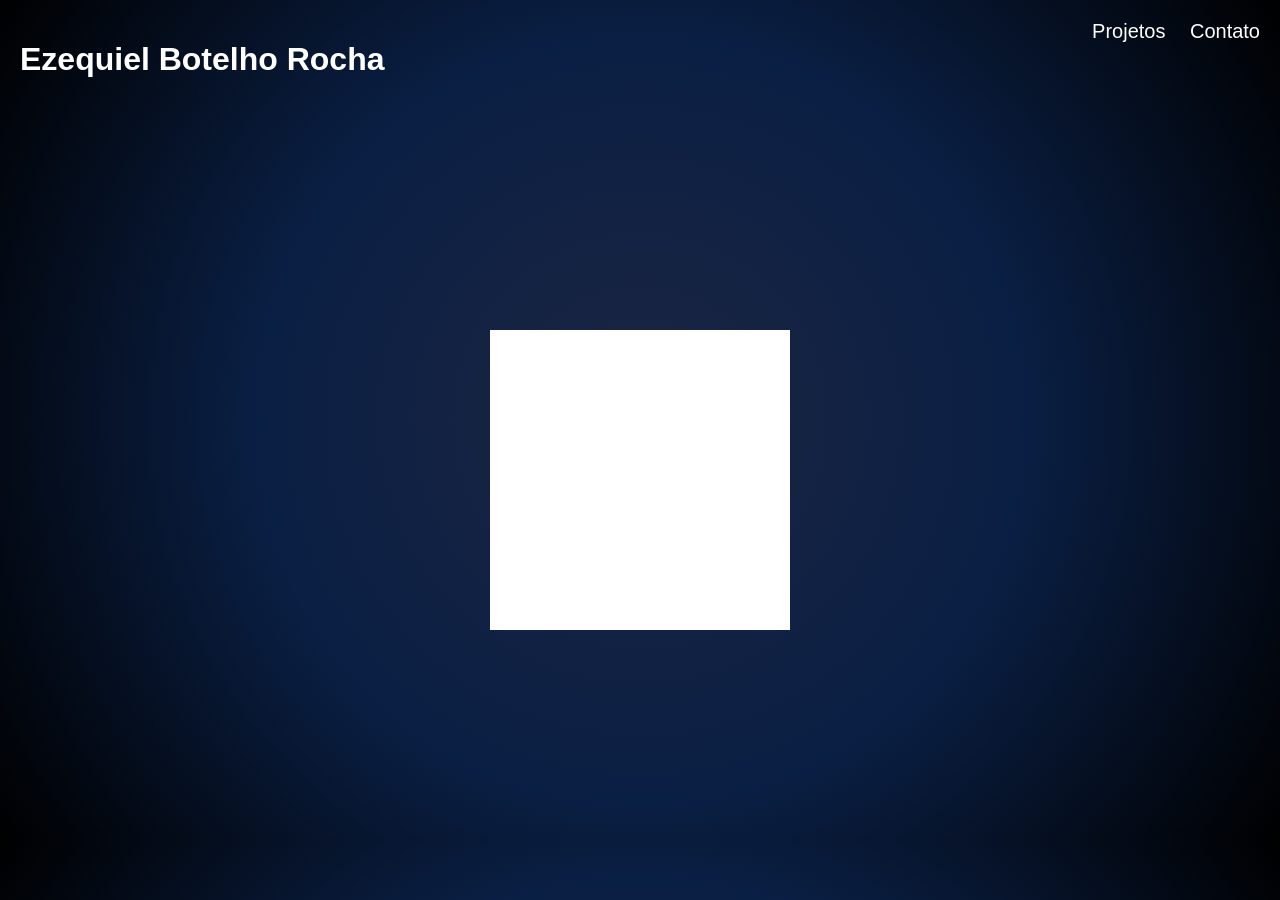
==== full stack/Animação/Animation.html @ a7196c16 "Add files via upload" ====
<!DOCTYPE html>
<html lang="en">
<head>
    <meta charset="UTF-8">
    <meta name="viewport" content="width=device-width, initial-scale=1.0">
    <title>Animação</title>
    <link rel="stylesheet" href="Animation.css">
</head>
<body>

<header>
    <h1>Ezequiel Botelho Rocha</h1>
    <nav>
        <a href="../projetos/projects.html">Projetos</a>
        <a href="#">Contato</a>
    </nav>
</header>

    <div class="animacao1">
    <canvas id="animacao" width="300" height="300"></canvas>
    </div>


    <script src="Animation.js" type="text/javascript"></script>
</body>
</html>
---- full stack/Animação/Animation.css ----
body {
    margin: 0;
    font-family: Arial, sans-serif;
    background: radial-gradient(circle, #1c2541, #0a1f44, #000000);
    color: white;
}

#animacao{
    background-color: white;

}

.animacao1{
    display: flex;
    justify-content: center;
    align-items: center;
    height: 80vh;
}

header {
    display: flex;
    justify-content: space-between;
    padding: 20px;
}

nav a {
    margin-left: 20px;
    text-decoration: none;
    color: white;
    font-size: 20px;
}

nav a:hover {
    color: #00aaff;
}
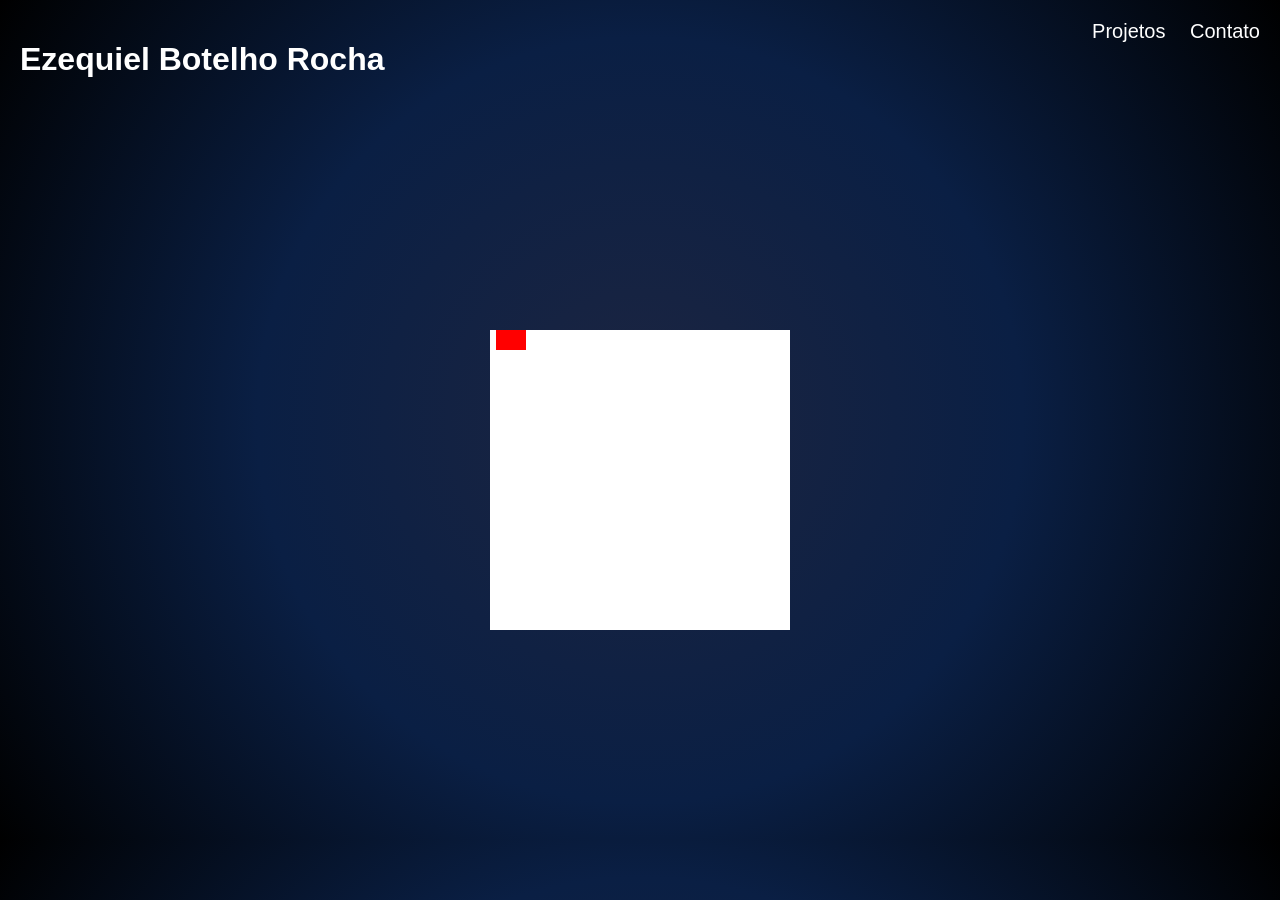
==== commit bc76bdf7: "Update Animation.html" ====
--- a/full stack/Animação/Animation.html
+++ b/full stack/Animação/Animation.html
@@ -23,4 +23,4 @@
 
     <script src="Animation.js" type="text/javascript"></script>
 </body>
-</html>+</html>
--- a/full stack/Animação/Animation.css
+++ b/full stack/Animação/Animation.css
@@ -32,4 +32,4 @@
 
 nav a:hover {
     color: #00aaff;
-}+}
